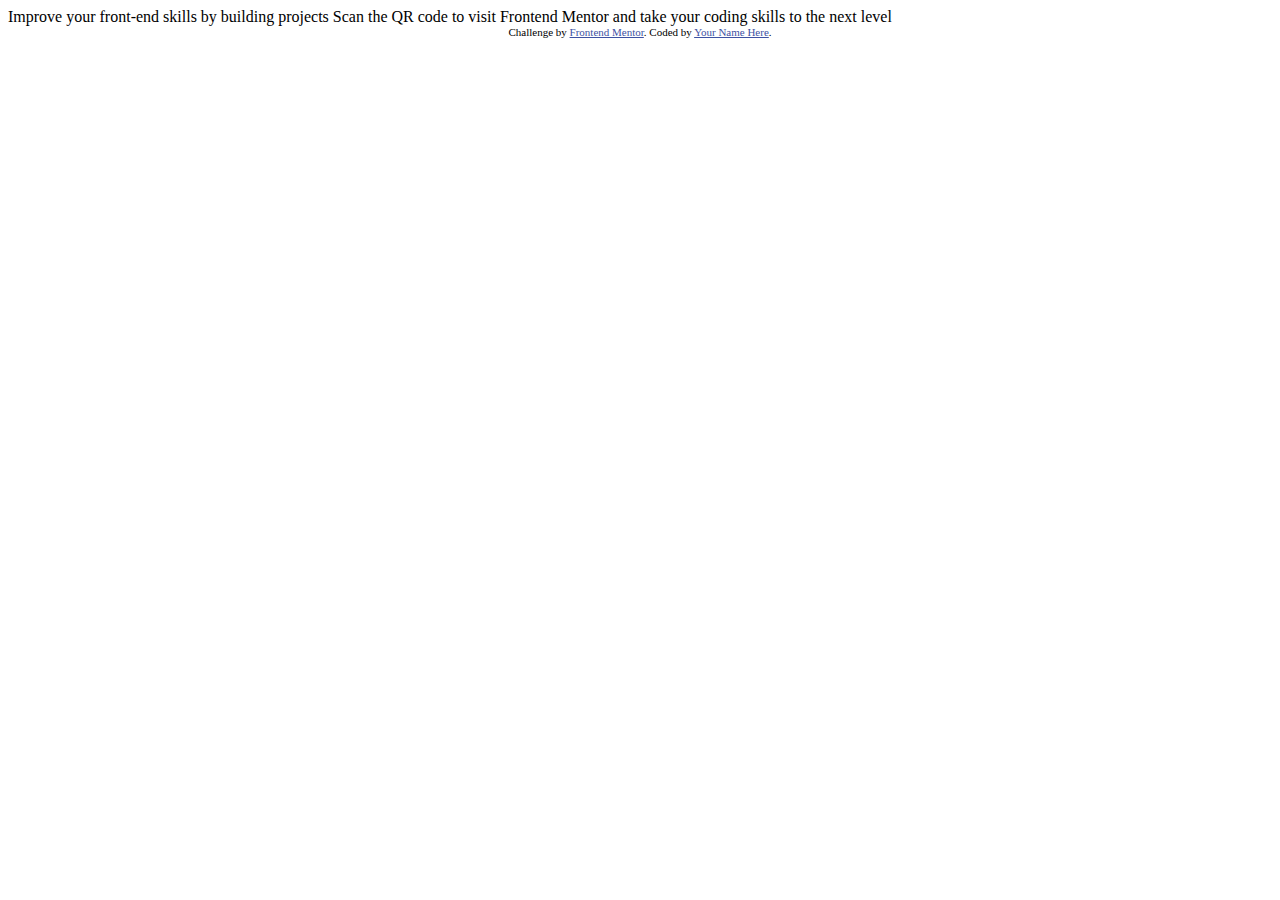
==== newbie-2/index.html @ ea0315fc "dosyalar hazırlandı." ====
<!DOCTYPE html>
<html lang="en">
<head>
  <meta charset="UTF-8">
  <meta name="viewport" content="width=device-width, initial-scale=1.0"> <!-- displays site properly based on user's device -->

  <link rel="icon" type="image/png" sizes="32x32" href="./images/favicon-32x32.png">
  
  <title>Frontend Mentor | QR code component</title>

  <!-- Feel free to remove these styles or customise in your own stylesheet 👍 -->
  <style>
    .attribution { font-size: 11px; text-align: center; }
    .attribution a { color: hsl(228, 45%, 44%); }
  </style>
</head>
<body>

  Improve your front-end skills by building projects

  Scan the QR code to visit Frontend Mentor and take your coding skills to the next level
  
  <div class="attribution">
    Challenge by <a href="https://www.frontendmentor.io?ref=challenge" target="_blank">Frontend Mentor</a>. 
    Coded by <a href="#">Your Name Here</a>.
  </div>
</body>
</html>
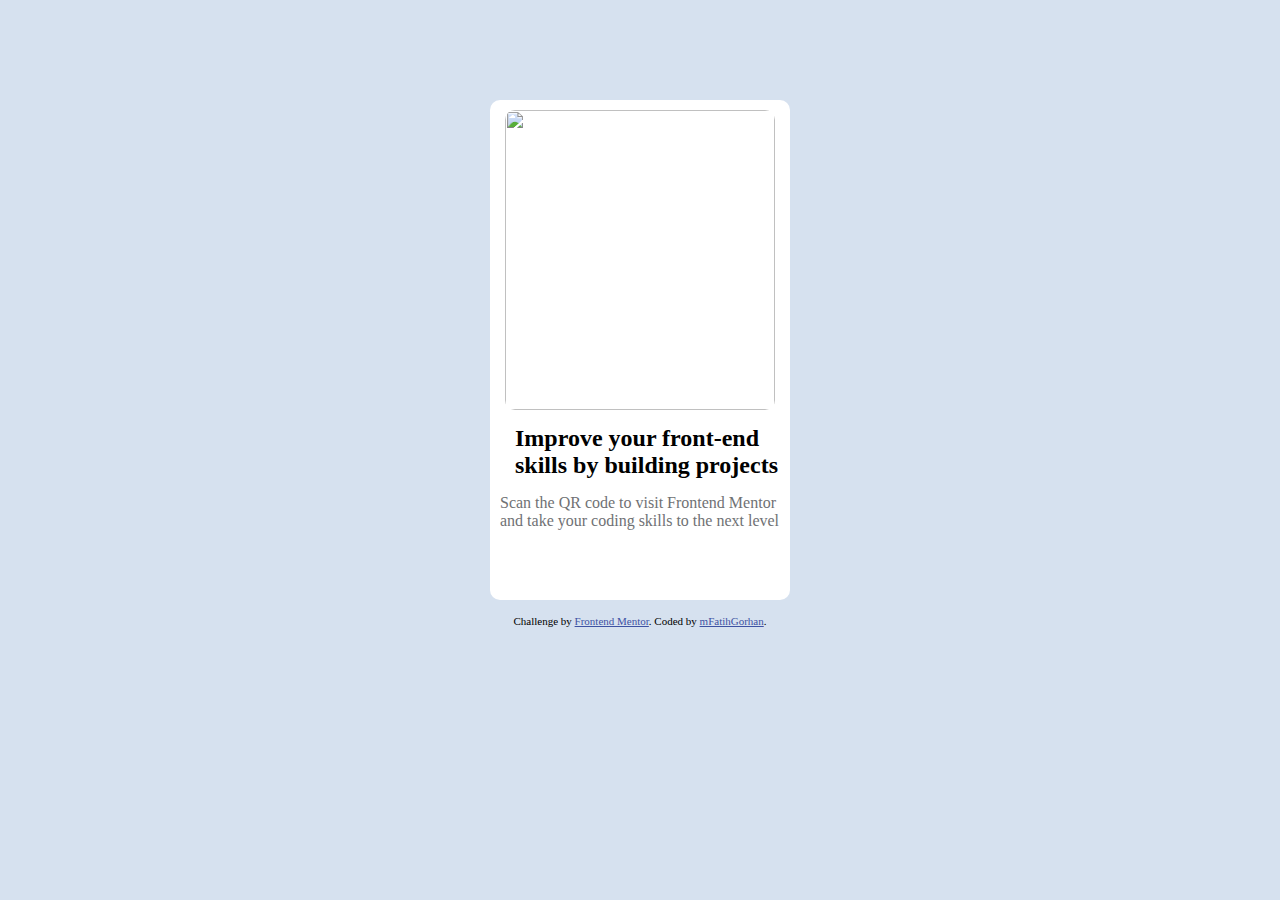
==== commit fcbff400: "proje bitmiştir." ====
--- a/newbie-2/index.html
+++ b/newbie-2/index.html
@@ -1,28 +1,103 @@
 <!DOCTYPE html>
-<html lang="en">
-<head>
-  <meta charset="UTF-8">
-  <meta name="viewport" content="width=device-width, initial-scale=1.0"> <!-- displays site properly based on user's device -->
+<html lang="tr">
+  <head>
+    <meta charset="UTF-8" />
+    <meta name="viewport" content="width=device-width, initial-scale=1.0" />
+    <!-- displays site properly based on user's device -->
 
-  <link rel="icon" type="image/png" sizes="32x32" href="./images/favicon-32x32.png">
-  
-  <title>Frontend Mentor | QR code component</title>
+    <link
+      rel="icon"
+      type="image/png"
+      sizes="32x32"
+      href="./images/favicon-32x32.png"
+    />
 
-  <!-- Feel free to remove these styles or customise in your own stylesheet 👍 -->
-  <style>
-    .attribution { font-size: 11px; text-align: center; }
-    .attribution a { color: hsl(228, 45%, 44%); }
-  </style>
-</head>
-<body>
+    <title>Frontend Mentor | QR code component</title>
 
-  Improve your front-end skills by building projects
+    <!-- Feel free to remove these styles or customise in your own stylesheet 👍 -->
+    <style>
+      .attribution {
+        font-size: 11px;
+        text-align: center;
+        margin-top: 15px;
+      }
+      .attribution a {
+        color: hsl(228, 45%, 44%);
+      }
+      * {
+        box-sizing: border-box;
+        margin: 0;
+        padding: 0;
+      }
 
-  Scan the QR code to visit Frontend Mentor and take your coding skills to the next level
-  
-  <div class="attribution">
-    Challenge by <a href="https://www.frontendmentor.io?ref=challenge" target="_blank">Frontend Mentor</a>. 
-    Coded by <a href="#">Your Name Here</a>.
-  </div>
-</body>
-</html>+      body {
+        background: #d6e1ef;
+      }
+
+      .container {
+        width: 300px;
+        height: 500px;
+        background: #fff;
+        margin: 0 auto;
+        margin-top: 100px;
+        display: flex;
+        flex-direction: column;
+        border-radius: 10px;
+      }
+
+      
+      .container .qrCard {
+        display: flex;
+        align-items: center;
+        justify-content: center;
+        margin-top: 10px;
+        
+      }
+
+      .container .qrCard img {
+        width: 270px;
+        height: 300px;
+        border-radius: 10px;
+      }
+
+      .container .qrInfo {
+       display: flex;
+       flex-direction: column;
+       margin: 10px 0 0 10px;
+      }
+
+      .container .qrInfo .description { 
+        margin-left: 15px;
+        margin-top: 5px;
+      }
+
+      .container .qrInfo .info {
+        margin-top: 15px;
+        color: #6f7174;
+      }
+
+      
+    </style>
+  </head>
+  <body>
+    <div class="container">
+      <div class="qrCard">
+        <img src="images/image-qr-code.png" alt="" />
+      </div>
+      <div class="qrInfo">
+        <h2 class="description">Improve your front-end skills by building projects</h2>
+        <p class="info">
+          Scan the QR code to visit Frontend Mentor and take your coding skills
+          to the next level
+        </p>
+      </div>
+    </div>
+
+    <div class="attribution">
+      Challenge by
+      <a href="https://www.frontendmentor.io?ref=challenge" target="_blank"
+        >Frontend Mentor</a
+      >. Coded by <a href="#">mFatihGorhan</a>.
+    </div>
+  </body>
+</html>
